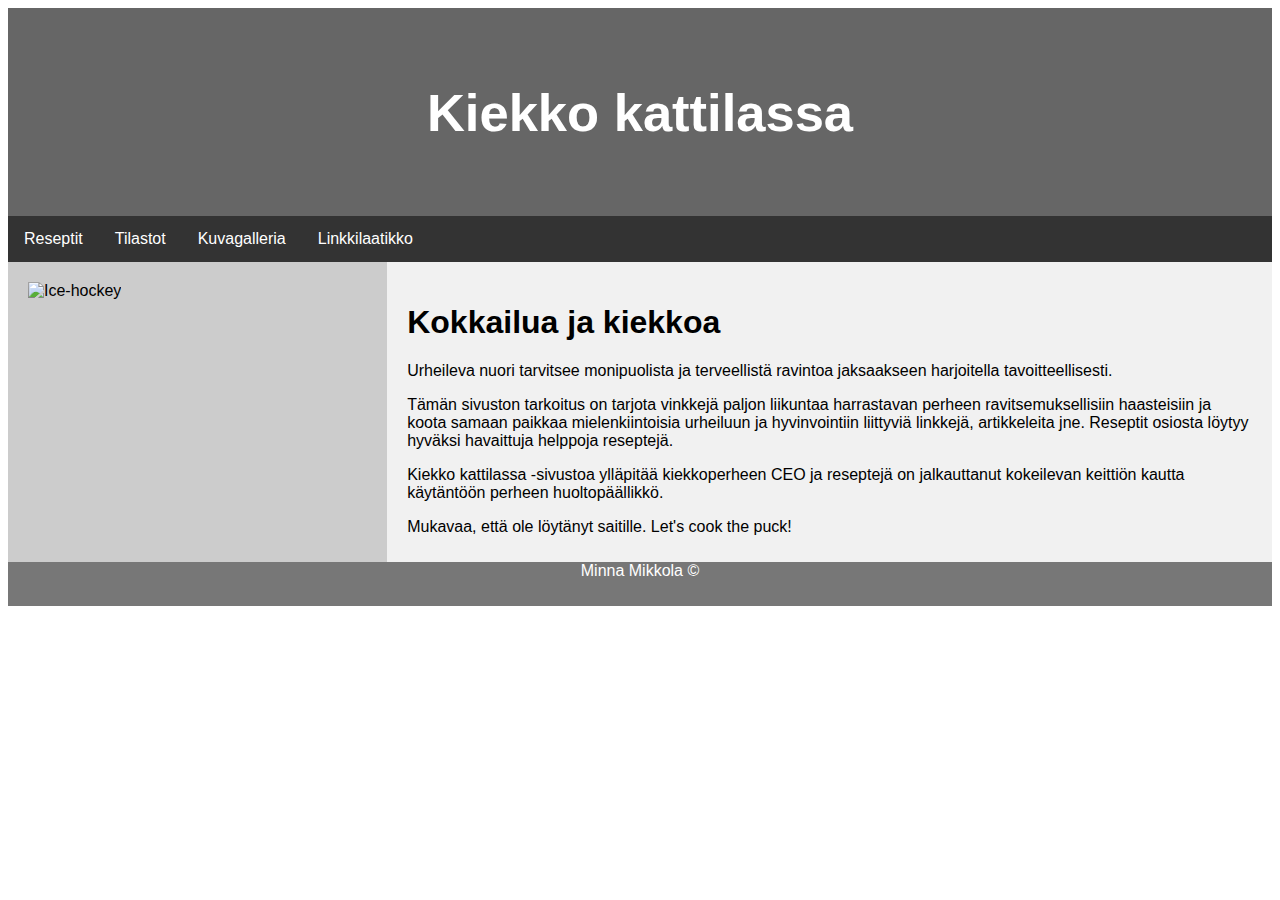
==== indexkiekko.html @ c4bc03a2 "Add files via upload" ====
<!DOCTYPE html>
<html lang="fi">

<title>Kiekko kattilassa</title> 

<meta charset="utf-8">
<meta name="viewport" content="width=device-width, initial-scale=1">


<style>
* {
  box-sizing: border-box;
}

body {
  font-family: Arial, Helvetica, sans-serif;

}

/* Style the header */
header {
  background-color: #666;
  padding: 30px;
  text-align: center;
  font-size: 35px;
  color: white;
}

/* Create two columns/boxes that floats next to each other */
nav {
  float: left;
  width: 30%;
  height: 300px; /* only for demonstration, should be removed */
  background: #ccc;
  padding: 20px;
}

/* Style the list inside the menu */
nav ul {
  list-style-type: none;
  padding: 0;
}

article {
  float: left;
  padding: 20px;
  width: 70%;
  background-color: #f1f1f1;
  height: 300px; /* only for demonstration, should be removed */
}

/* Clear floats after the columns */
section:after {
  content: "";
  display: table;
  clear: both;
}

/* Style the footer */
footer {
  background-color: #777;
  padding: 10px;
  text-align: center;
  color: white;
}

/* Responsive layout - makes the two columns/boxes stack on top of each other instead of next to each other, on small screens */
@media (max-width: 600px) {
  nav, article {
    width: 100%;
    height: auto;
  }
}
</style>
<style>

.navbar {
  overflow: hidden;
  background-color: #333;
}

.navbar a {
  float: left;
  font-size: 16px;
  color: white;
  text-align: center;
  padding: 14px 16px;
  text-decoration: none;
}

.dropdown {
  float: left;
  overflow: hidden;
}

.dropdown .dropbtn {
  font-size: 16px;  
  border: none;
  outline: none;
  color: white;
  padding: 14px 16px;
  background-color: inherit;
  font-family: inherit;
  margin: 0;
}

.navbar a:hover, .dropdown:hover .dropbtn {
  background-color: blue;
}

.dropdown-content {
  display: none;
  position: absolute;
  background-color: #f9f9f9;
  min-width: 160px;
  box-shadow: 0px 8px 16px 0px rgba(0,0,0,0.2);
  z-index: 1;
}

.dropdown-content a {
  float: none;
  color: black;
  padding: 12px 16px;
  text-decoration: none;
  display: block;
  text-align: left;
}

.dropdown-content a:hover {
  background-color: #ddd;
}

.dropdown:hover .dropdown-content {
  display: block;
}

</style>

<header>
  <h2>Kiekko kattilassa</h2>
</header>

<div class="navbar">
  <a href="index2.html">Reseptit</a>
  <a href="#news">Tilastot</a>
  <a href="galleria.html">Kuvagalleria</a>
  <div class="dropdown">
    <button class="dropbtn">Linkkilaatikko 
      <i class="fa fa-caret-down"></i>
    </button>
    <div class="dropdown-content">
      <a href="https://www.finhockey.fi">Suomen jääkiekkoliitto</a>
      <a href="http://www.tilastopalvelu.fi/ih/beta/tilastointi/index.php/etsi?sstsbseason=2020&sstsblevel=94&sstsbdistrict=&sstsbstatgroup=7896">Tulospalvelu</a>
      <a href="https://kjthaukat05.nimenhuuto.com/">Nimenhuuto</a>
    </div>
  </div> 
</div>

<nav>
<img src="kiekot5.jpg" alt="Ice-hockey"/>
</nav>

  <article>
    <h1>Kokkailua ja kiekkoa</h1>
    <p>Urheileva nuori tarvitsee monipuolista ja terveellistä ravintoa jaksaakseen harjoitella tavoitteellisesti.</p>
<p>Tämän sivuston tarkoitus on tarjota vinkkejä paljon liikuntaa harrastavan perheen ravitsemuksellisiin haasteisiin ja koota samaan paikkaa mielenkiintoisia urheiluun ja hyvinvointiin liittyviä linkkejä, artikkeleita jne. Reseptit osiosta löytyy hyväksi havaittuja helppoja reseptejä. </p>

<p>Kiekko kattilassa -sivustoa ylläpitää kiekkoperheen CEO ja reseptejä on jalkauttanut kokeilevan keittiön kautta käytäntöön perheen huoltopäällikkö.</p>

 <p>Mukavaa, että ole löytänyt saitille. Let's cook the puck!</p>
  </article>


<footer>
  <p>Minna Mikkola &copy;</p>
</footer>

</body>

</html>
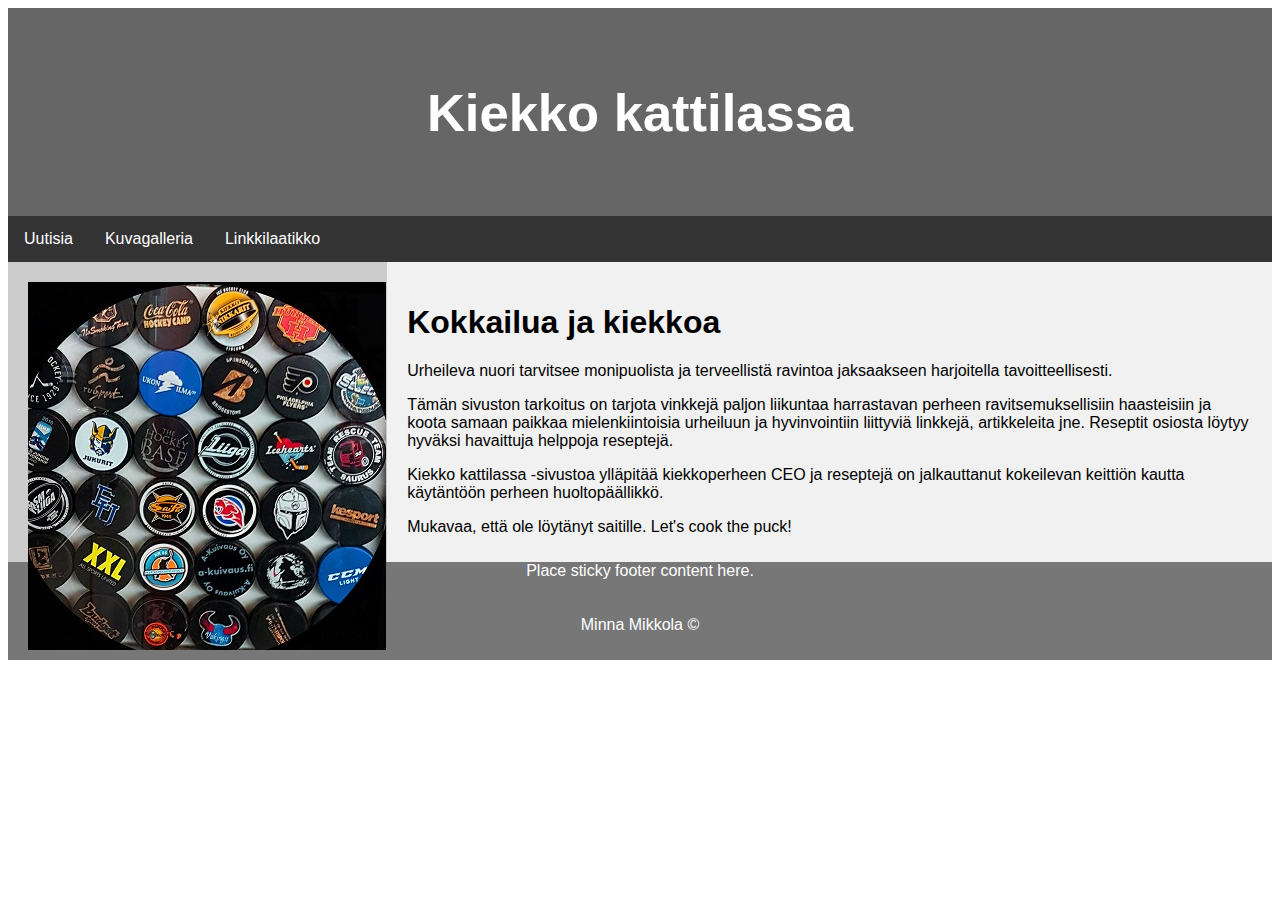
==== commit d21af857: "muokkaus" ====
--- a/indexkiekko.html
+++ b/indexkiekko.html
@@ -5,6 +5,36 @@
 
 <meta charset="utf-8">
 <meta name="viewport" content="width=device-width, initial-scale=1">
+<meta name="description" content="">
+    <meta name="author" content="Mark Otto, Jacob Thornton, and Bootstrap contributors">
+    <meta name="generator" content="Hugo 0.83.1">
+    <title>Sticky Footer Navbar Template · Bootstrap v5.0</title>
+
+    <link rel="canonical" href="https://getbootstrap.com/docs/5.0/examples/sticky-footer-navbar/">
+    <link href="../assets/dist/css/bootstrap.min.css" rel="stylesheet">
+
+    <style>
+      .bd-placeholder-img {
+        font-size: 1.125rem;
+        text-anchor: middle;
+        -webkit-user-select: none;
+        -moz-user-select: none;
+        user-select: none;
+      }
+
+      @media (min-width: 768px) {
+        .bd-placeholder-img-lg {
+          font-size: 3.5rem;
+        }
+      }
+    </style>
+
+    
+    <!-- Custom styles for this template -->
+    <link href="sticky-footer-navbar.css" rel="stylesheet">
+  </head>
+  <body class="d-flex flex-column h-100">
+
 
 
 <style>
@@ -141,8 +171,8 @@
 </header>
 
 <div class="navbar">
-  <a href="index2.html">Reseptit</a>
-  <a href="#news">Tilastot</a>
+  
+  <a href="#news">Uutisia</a>
   <a href="galleria.html">Kuvagalleria</a>
   <div class="dropdown">
     <button class="dropbtn">Linkkilaatikko 
@@ -151,7 +181,7 @@
     <div class="dropdown-content">
       <a href="https://www.finhockey.fi">Suomen jääkiekkoliitto</a>
       <a href="http://www.tilastopalvelu.fi/ih/beta/tilastointi/index.php/etsi?sstsbseason=2020&sstsblevel=94&sstsbdistrict=&sstsbstatgroup=7896">Tulospalvelu</a>
-      <a href="https://kjthaukat05.nimenhuuto.com/">Nimenhuuto</a>
+     
     </div>
   </div> 
 </div>
@@ -170,6 +200,23 @@
  <p>Mukavaa, että ole löytänyt saitille. Let's cook the puck!</p>
   </article>
 
+<!-- Begin page content -->
+<main class="flex-shrink-0">
+  <div class="container">
+    
+    
+    
+  </div>
+</main>
+
+<footer class="footer mt-auto py-3 bg-light">
+  <div class="container">
+    <span class="text-muted">Place sticky footer content here.</span>
+  </div>
+</footer>
+
+
+    <script src="../assets/dist/js/bootstrap.bundle.min.js"></script>
 
 <footer>
   <p>Minna Mikkola &copy;</p>
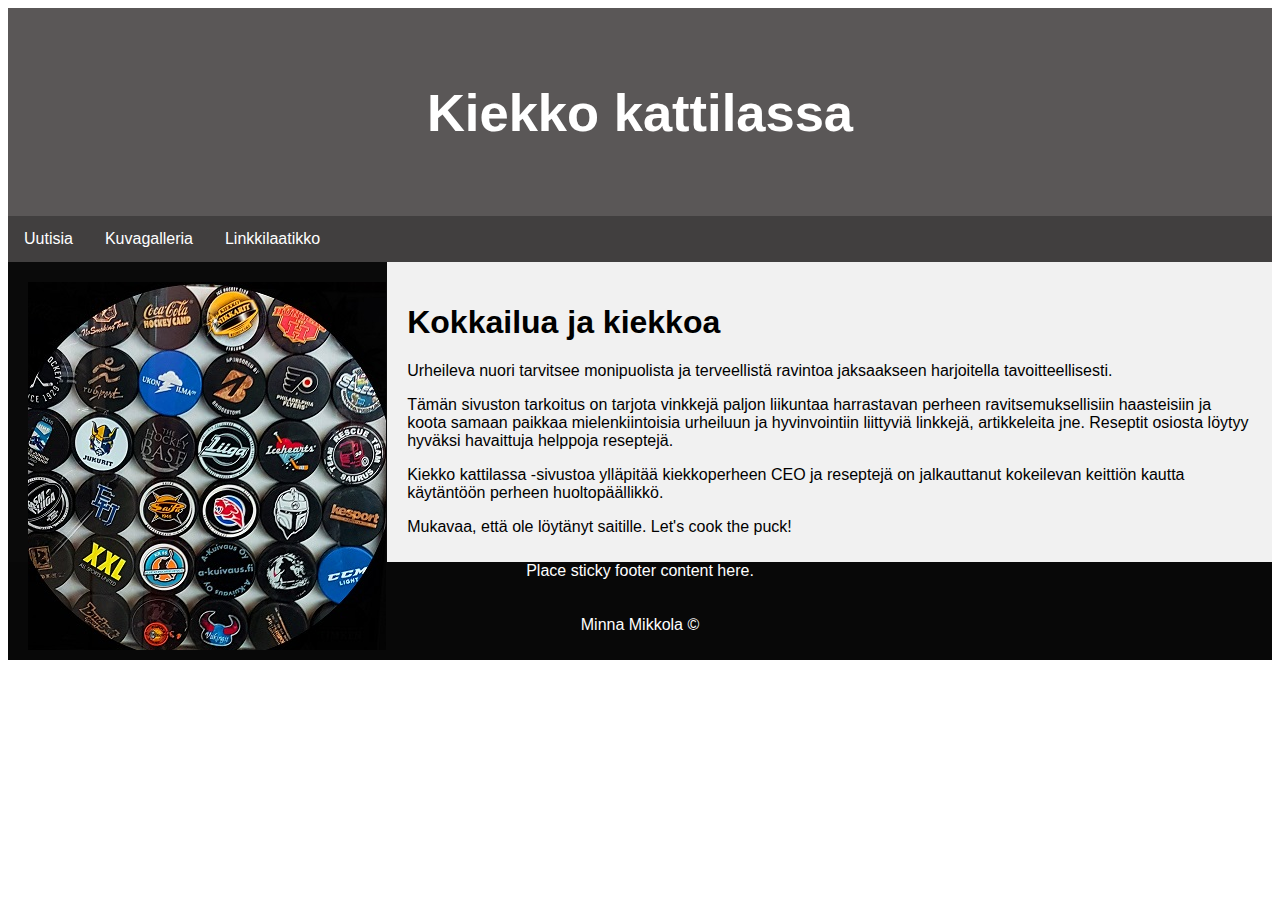
==== commit 4911afce: "muokattu" ====
--- a/indexkiekko.html
+++ b/indexkiekko.html
@@ -49,7 +49,7 @@
 
 /* Style the header */
 header {
-  background-color: #666;
+  background-color: rgb(90, 87, 87);
   padding: 30px;
   text-align: center;
   font-size: 35px;
@@ -61,7 +61,7 @@
   float: left;
   width: 30%;
   height: 300px; /* only for demonstration, should be removed */
-  background: #ccc;
+  background: rgb(10, 10, 10);
   padding: 20px;
 }
 
@@ -88,7 +88,7 @@
 
 /* Style the footer */
 footer {
-  background-color: #777;
+  background-color: rgb(8, 8, 8);
   padding: 10px;
   text-align: center;
   color: white;
@@ -106,7 +106,7 @@
 
 .navbar {
   overflow: hidden;
-  background-color: #333;
+  background-color: rgb(65, 63, 63);
 }
 
 .navbar a {
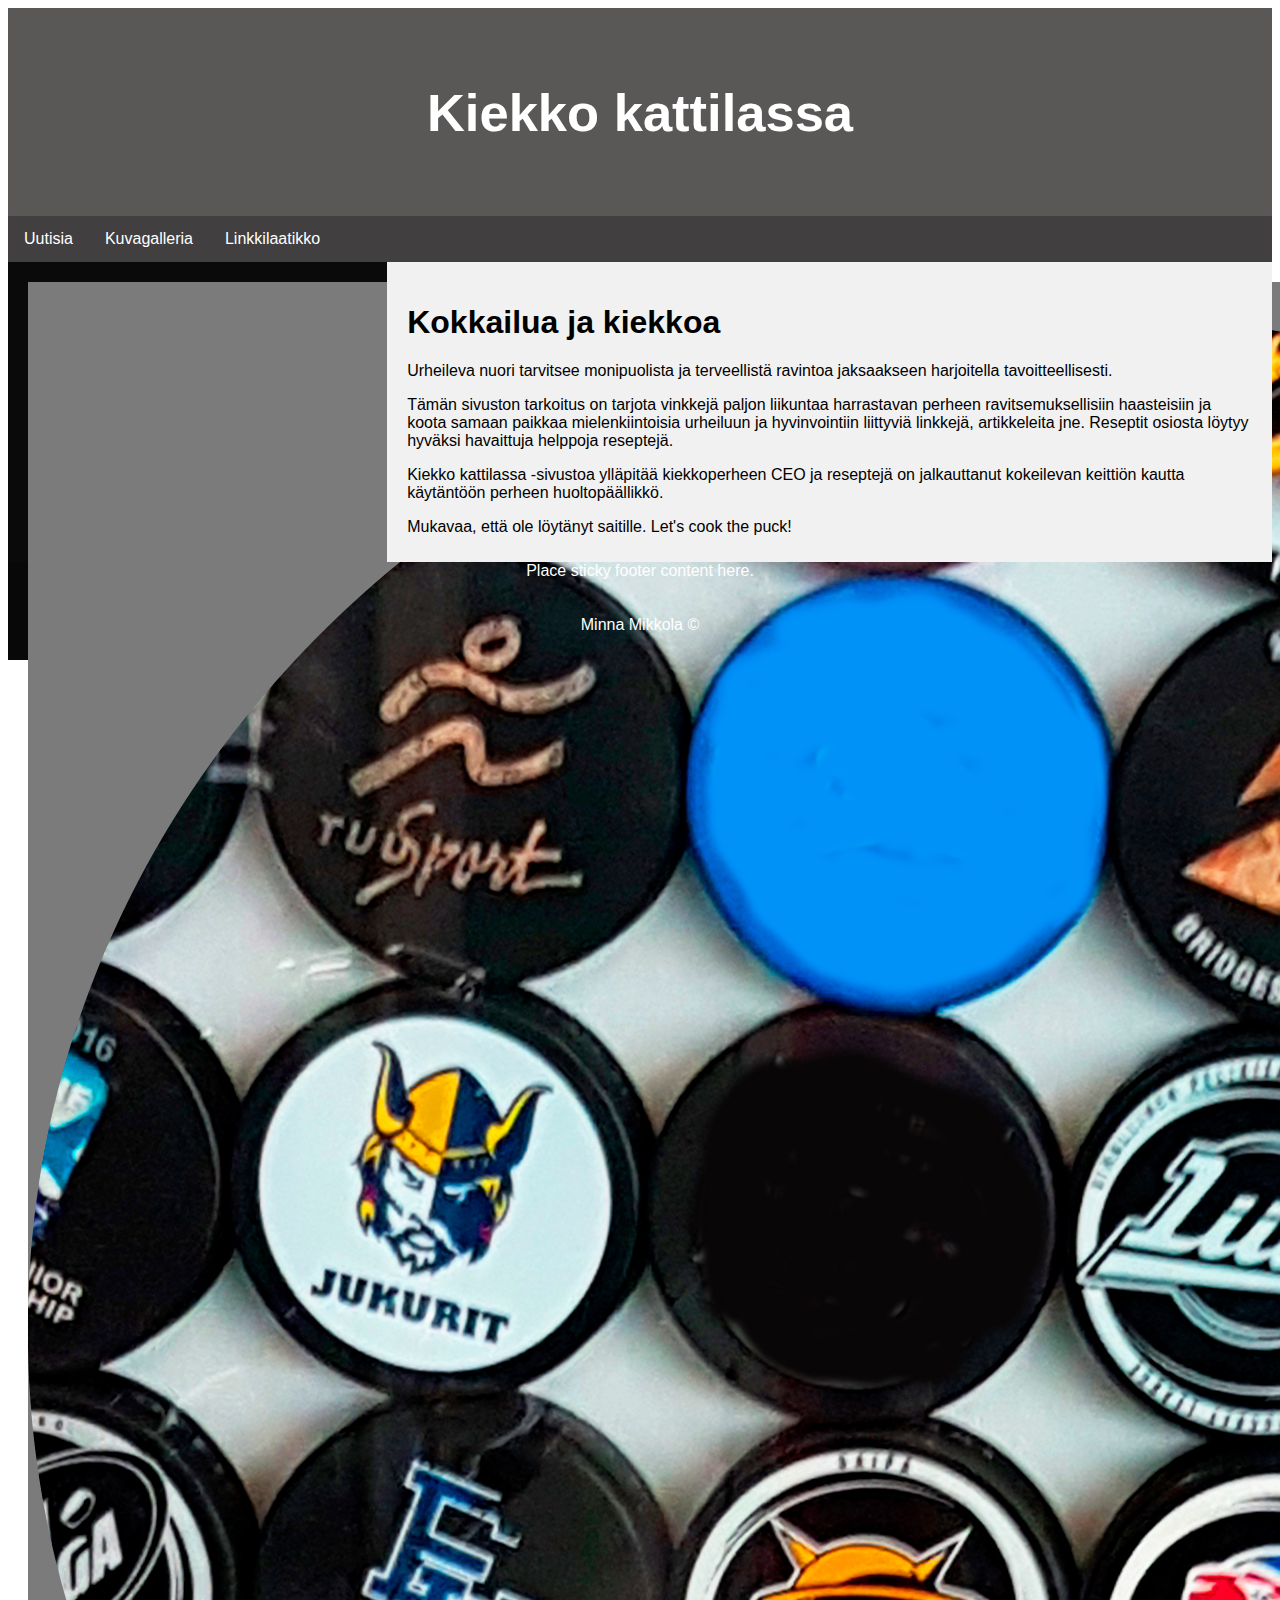
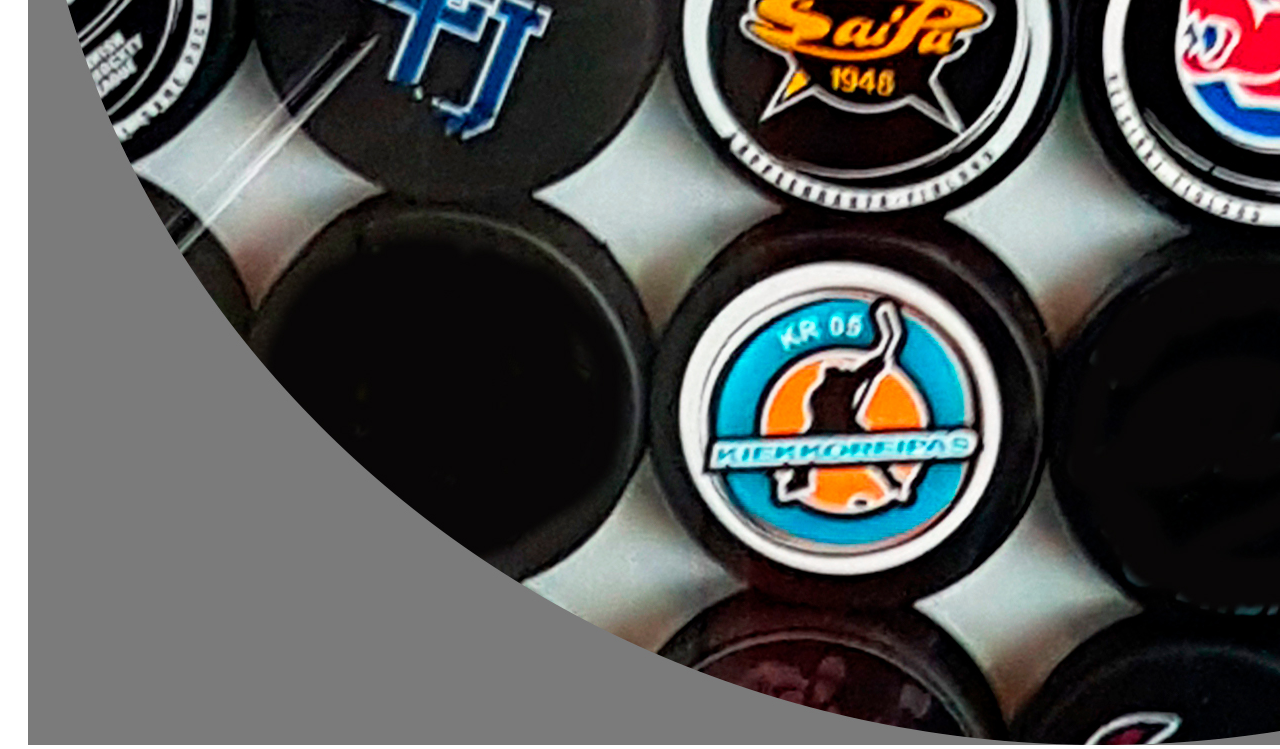
==== commit aecf1245: "muokattu" ====
--- a/indexkiekko.html
+++ b/indexkiekko.html
@@ -187,7 +187,7 @@
 </div>
 
 <nav>
-<img src="kiekot5.jpg" alt="Ice-hockey"/>
+<img src="kiekot6.jpg" alt="Ice-hockey"/>
 </nav>
 
   <article>
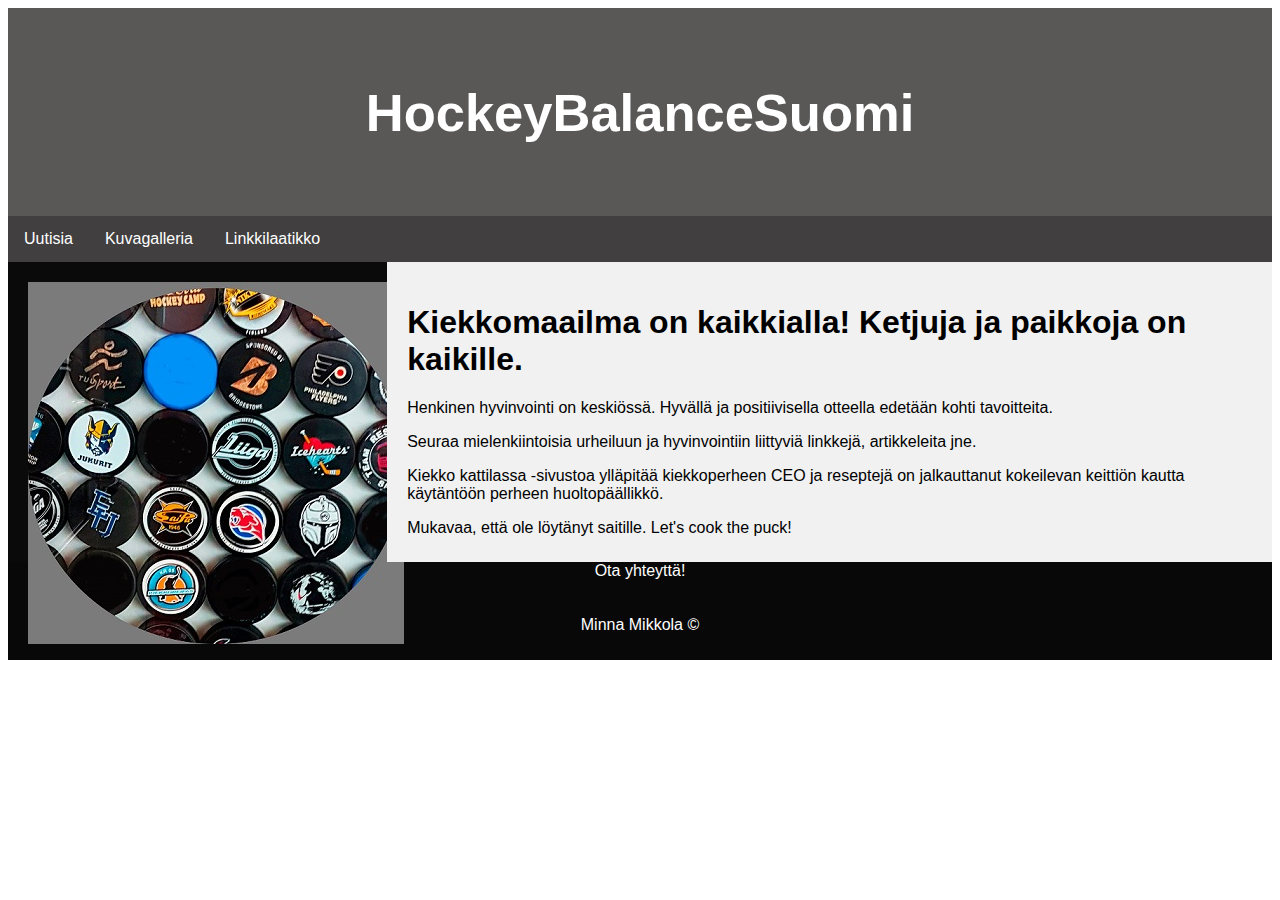
==== commit 1cd5a97d: "muokattu" ====
--- a/indexkiekko.html
+++ b/indexkiekko.html
@@ -167,7 +167,7 @@
 </style>
 
 <header>
-  <h2>Kiekko kattilassa</h2>
+  <h2>HockeyBalanceSuomi</h2>
 </header>
 
 <div class="navbar">
@@ -187,14 +187,13 @@
 </div>
 
 <nav>
-<img src="kiekot6.jpg" alt="Ice-hockey"/>
+<img src="kiekot7.jpg" alt="Ice-hockey"/>
 </nav>
 
   <article>
-    <h1>Kokkailua ja kiekkoa</h1>
-    <p>Urheileva nuori tarvitsee monipuolista ja terveellistä ravintoa jaksaakseen harjoitella tavoitteellisesti.</p>
-<p>Tämän sivuston tarkoitus on tarjota vinkkejä paljon liikuntaa harrastavan perheen ravitsemuksellisiin haasteisiin ja koota samaan paikkaa mielenkiintoisia urheiluun ja hyvinvointiin liittyviä linkkejä, artikkeleita jne. Reseptit osiosta löytyy hyväksi havaittuja helppoja reseptejä. </p>
-
+    <h1>Kiekkomaailma on kaikkialla! Ketjuja ja paikkoja on kaikille.</h1>
+    <p>Henkinen hyvinvointi on keskiössä. Hyvällä ja positiivisella otteella edetään kohti tavoitteita.</p>
+<p>Seuraa mielenkiintoisia urheiluun ja hyvinvointiin liittyviä linkkejä, artikkeleita jne. </p>
 <p>Kiekko kattilassa -sivustoa ylläpitää kiekkoperheen CEO ja reseptejä on jalkauttanut kokeilevan keittiön kautta käytäntöön perheen huoltopäällikkö.</p>
 
  <p>Mukavaa, että ole löytänyt saitille. Let's cook the puck!</p>
@@ -211,7 +210,7 @@
 
 <footer class="footer mt-auto py-3 bg-light">
   <div class="container">
-    <span class="text-muted">Place sticky footer content here.</span>
+    <span class="text-muted">Ota yhteyttä!</span>
   </div>
 </footer>
 
